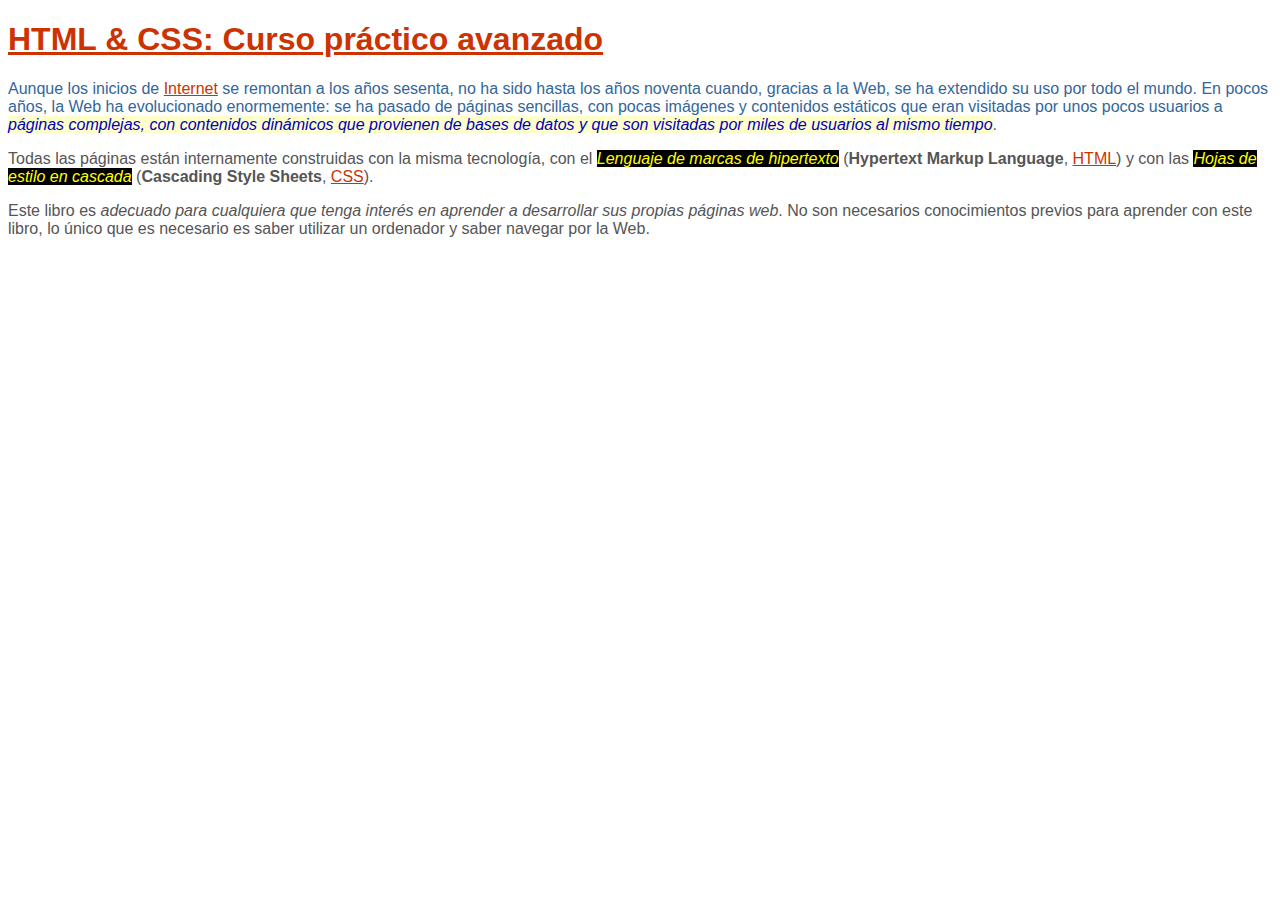
==== index.html @ 45a5050a "en casa" ====
<!DOCTYPE html>

<html lang="es">
  <head>
    <meta charset="utf-8" />
    <title>My wen</title>
    <style>
      body {
        font-size: 16px;
        font-family: Arial, Helvetica, sans-serif;
        color: #555;
      }

      a {
        color: #c30;
      }

      #primero p {
        color: #369;
      }

      #primero em {
        color: #0000bb;
        background-color: #ffffcc;
      }

      .especial{
        color: #FFFF00;
  background: #000000;
      }
      .normal{
        font-weight: bold;
      }
    </style>
  </head>
  <header>
    <nav></nav>
  </header>
  <body>
    <main>
      <h1>
        <a href="#">HTML &amp; CSS: Curso práctico avanzado</a>
      </h1>

      <section id="primero">
        <p>
          Aunque los inicios de
          <a href="https://es.wikipedia.org/wiki/Internet">Internet</a> se
          remontan a los años sesenta, no ha sido hasta los años noventa cuando,
          gracias a la Web, se ha extendido su uso por todo el mundo. En pocos
          años, la Web ha evolucionado enormemente: se ha pasado de páginas
          sencillas, con pocas imágenes y contenidos estáticos que eran
          visitadas por unos pocos usuarios a
          <em
            >páginas complejas, con contenidos dinámicos que provienen de bases
            de datos y que son visitadas por miles de usuarios al mismo
            tiempo</em
          >.
        </p>
      </section>

      <section>
        <p>
          Todas las páginas están internamente construidas con la misma
          tecnología, con el
          <em class="especial">Lenguaje de marcas de hipertexto</em> (<span class="normal"
            >Hypertext Markup Language</span
          >, <a href="https://es.wikipedia.org/wiki/HTML">HTML</a>) y con las
          <em class="especial">Hojas de estilo en cascada</em> (<span class="normal"
            >Cascading Style Sheets</span
          >, <a href="https://es.wikipedia.org/wiki/CSS">CSS</a>).
        </p>

        <p>
          Este libro es
          <em
            >adecuado para cualquiera que tenga interés en aprender a
            desarrollar sus propias páginas web</em
          >. No son necesarios conocimientos previos para aprender con este
          libro, lo único que es necesario es saber utilizar un ordenador y
          saber navegar por la Web.
        </p>
      </section>
    </main>
  </body>
</html>
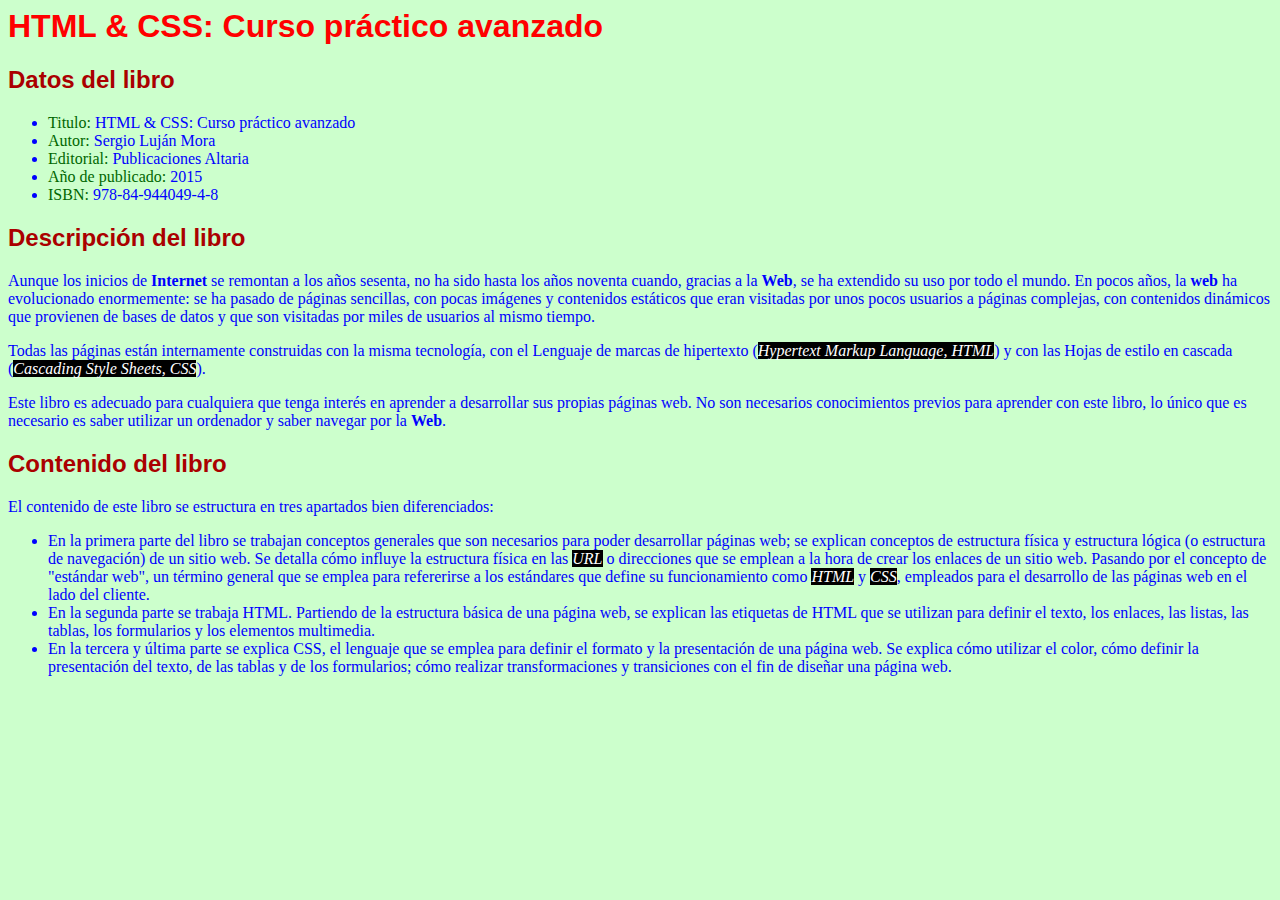
==== commit d2f74233: "oficina" ====
--- a/index.html
+++ b/index.html
@@ -1,85 +1,114 @@
-<!DOCTYPE html>
-
+<!DOCTYPE htlm>
 <html lang="es">
   <head>
-    <meta charset="utf-8" />
-    <title>My wen</title>
+    <title>Curso práctico avanzado</title>
+
     <style>
-      body {
+   
+      body{
+        color: #00F;
+        background-color: #cfc;
+        font-family: Georgia, 'Times New Roman', Times, serif;
         font-size: 16px;
-        font-family: Arial, Helvetica, sans-serif;
-        color: #555;
+      }
+         h1{
+color: #f00;
+font-family: Verdana, Geneva, Tahoma, sans-serif;
+font-size: 32px;
+      }
+      h2{
+        color: #a00;
+        font-family: Verdana, Geneva, Tahoma, sans-serif;
+        font-size: 24px;
+      }
+      span{
+    
+        color: #060;
       }
 
-      a {
-        color: #c30;
+      em{
+        background-color: #000;
+        color: #fff
       }
 
-      #primero p {
-        color: #369;
-      }
-
-      #primero em {
-        color: #0000bb;
-        background-color: #ffffcc;
-      }
-
-      .especial{
-        color: #FFFF00;
-  background: #000000;
-      }
-      .normal{
-        font-weight: bold;
-      }
     </style>
   </head>
-  <header>
-    <nav></nav>
-  </header>
+  <header></header>
   <body>
     <main>
-      <h1>
-        <a href="#">HTML &amp; CSS: Curso práctico avanzado</a>
-      </h1>
+      <h1>HTML &amp; CSS: Curso práctico avanzado</h1>
+      <section>
+        <h2>Datos del libro</h2>
+        <ul>
+          <li><span>Titulo: </span>HTML &amp; CSS: Curso práctico avanzado</li>
+          <li><span>Autor: </span>Sergio Luján Mora</li>
+          <li><span>Editorial: </span>Publicaciones Altaria</li>
+          <li><span>Año de publicado: </span>2015</li>
+          <li><span>ISBN: </span>978-84-944049-4-8</li>
+        </ul>
+      </section>
 
-      <section id="primero">
+      <section>
+        <h2>Descripción del libro</h2>
+
         <p>
-          Aunque los inicios de
-          <a href="https://es.wikipedia.org/wiki/Internet">Internet</a> se
-          remontan a los años sesenta, no ha sido hasta los años noventa cuando,
-          gracias a la Web, se ha extendido su uso por todo el mundo. En pocos
-          años, la Web ha evolucionado enormemente: se ha pasado de páginas
-          sencillas, con pocas imágenes y contenidos estáticos que eran
-          visitadas por unos pocos usuarios a
-          <em
-            >páginas complejas, con contenidos dinámicos que provienen de bases
-            de datos y que son visitadas por miles de usuarios al mismo
-            tiempo</em
-          >.
+          Aunque los inicios de  <strong>Internet</strong> se remontan a los años sesenta, no ha
+          sido hasta los años noventa cuando, gracias a la <strong>Web</strong>, se ha extendido
+          su uso por todo el mundo. En pocos años, la <strong>web</strong> ha evolucionado
+          enormemente: se ha pasado de páginas sencillas, con pocas imágenes y
+          contenidos estáticos que eran visitadas por unos pocos usuarios a
+          páginas complejas, con contenidos dinámicos que provienen de bases de
+          datos y que son visitadas por miles de usuarios al mismo tiempo.
+        </p>
+
+        <p>
+          Todas las páginas están internamente construidas con la misma
+          tecnología, con el Lenguaje de marcas de hipertexto (<em>Hypertext Markup
+          Language, HTML</em>) y con las Hojas de estilo en cascada (<em>Cascading Style
+          Sheets, CSS</em>).
+        </p>
+        <p>
+          Este libro es adecuado para cualquiera que tenga interés en aprender a
+          desarrollar sus propias páginas web. No son necesarios conocimientos
+          previos para aprender con este libro, lo único que es necesario es
+          saber utilizar un ordenador y saber navegar por la <strong>Web</strong>.
         </p>
       </section>
 
       <section>
-        <p>
-          Todas las páginas están internamente construidas con la misma
-          tecnología, con el
-          <em class="especial">Lenguaje de marcas de hipertexto</em> (<span class="normal"
-            >Hypertext Markup Language</span
-          >, <a href="https://es.wikipedia.org/wiki/HTML">HTML</a>) y con las
-          <em class="especial">Hojas de estilo en cascada</em> (<span class="normal"
-            >Cascading Style Sheets</span
-          >, <a href="https://es.wikipedia.org/wiki/CSS">CSS</a>).
-        </p>
+        <h2>Contenido del libro</h2>
 
         <p>
-          Este libro es
-          <em
-            >adecuado para cualquiera que tenga interés en aprender a
-            desarrollar sus propias páginas web</em
-          >. No son necesarios conocimientos previos para aprender con este
-          libro, lo único que es necesario es saber utilizar un ordenador y
-          saber navegar por la Web.
+          El contenido de este libro se estructura en tres apartados bien
+          diferenciados:
         </p>
+        <ul>
+          <li>
+            En la primera parte del libro se trabajan conceptos generales que
+            son necesarios para poder desarrollar páginas web; se explican
+            conceptos de estructura física y estructura lógica (o estructura de
+            navegación) de un sitio web. Se detalla cómo influye la estructura
+            física en las <em>URL</em> o direcciones que se emplean a la hora de crear
+            los enlaces de un sitio web. Pasando por el concepto de "estándar
+            web", un término general que se emplea para refererirse a los
+            estándares que define su funcionamiento como <em>HTML</em>  y <em>CSS</em>, empleados
+            para el desarrollo de las páginas web en el lado del cliente.
+          </li>
+          <li>
+            En la segunda parte se trabaja HTML. Partiendo de la estructura
+            básica de una página web, se explican las etiquetas de HTML que se
+            utilizan para definir el texto, los enlaces, las listas, las tablas,
+            los formularios y los elementos multimedia.
+          </li>
+          <li>
+            En la tercera y última parte se explica CSS, el lenguaje que se
+            emplea para definir el formato y la presentación de una página web.
+            Se explica cómo utilizar el color, cómo definir la presentación del
+            texto, de las tablas y de los formularios; cómo realizar
+            transformaciones y transiciones con el fin de diseñar una página
+            web.
+          </li>
+        </ul>
       </section>
     </main>
   </body>
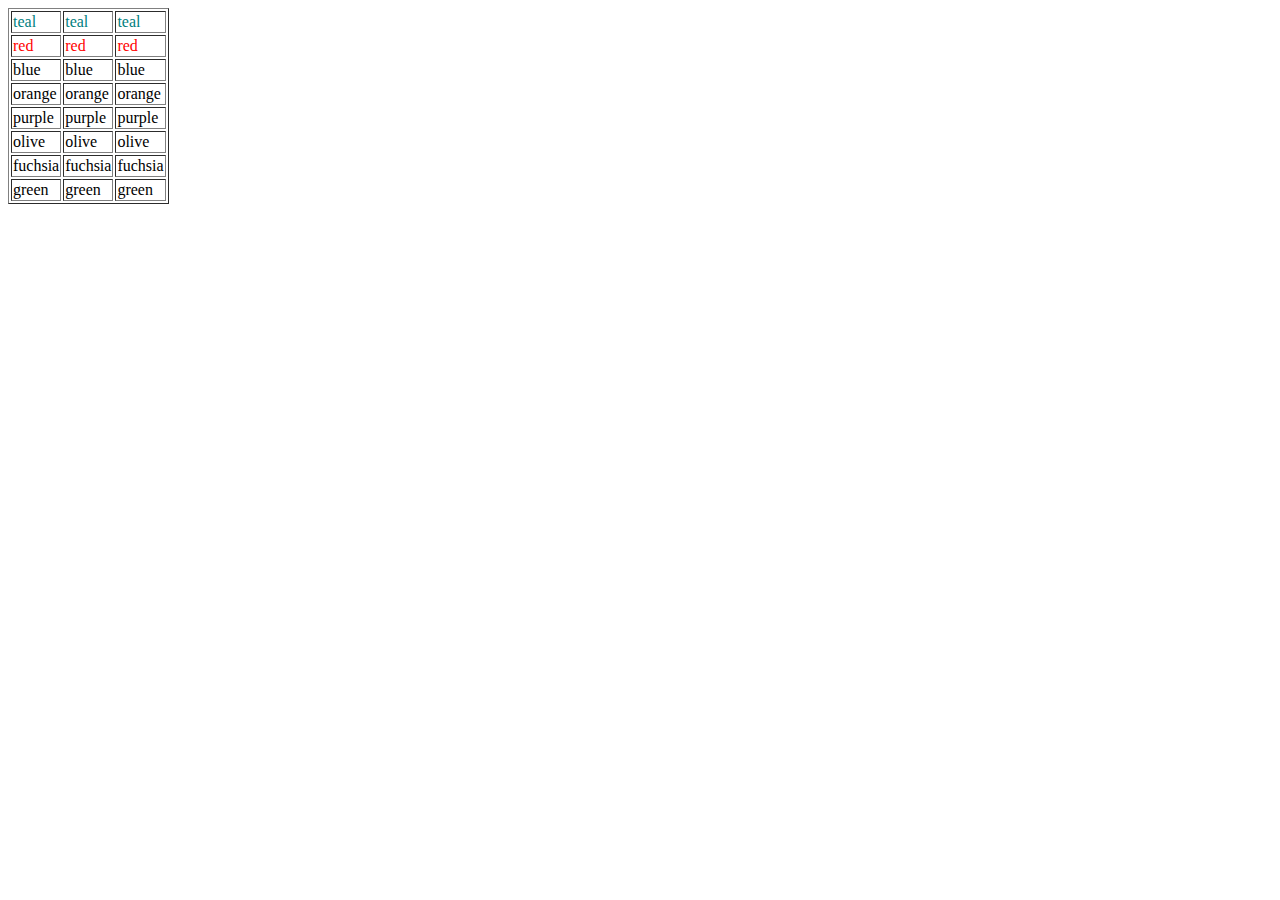
==== commit aa8d6024: "en casa" ====
--- a/index.html
+++ b/index.html
@@ -1,115 +1,48 @@
-<!DOCTYPE htlm>
-<html lang="es">
+<!DOCTYPE html>
+<html lang="en">
   <head>
-    <title>Curso práctico avanzado</title>
+    <meta charset="UTF-8" />
+    <meta name="viewport" content="width=device-width, initial-scale=1.0" />
+    <title>Document</title>
 
     <style>
-   
-      body{
-        color: #00F;
-        background-color: #cfc;
-        font-family: Georgia, 'Times New Roman', Times, serif;
-        font-size: 16px;
-      }
-         h1{
-color: #f00;
-font-family: Verdana, Geneva, Tahoma, sans-serif;
-font-size: 32px;
-      }
-      h2{
-        color: #a00;
-        font-family: Verdana, Geneva, Tahoma, sans-serif;
-        font-size: 24px;
-      }
-      span{
-    
-        color: #060;
-      }
-
-      em{
-        background-color: #000;
-        color: #fff
-      }
-
+#fila1{
+  color: teal;
+}
+#fila2{
+  color: red;
+}
+#fila1{
+  color: teal;
+}
+#fila1{
+  color: teal;
+}
+#fila1{
+  color: teal;
+}
+#fila1{
+  color: teal;
+}
+#fila1{
+  color: teal;
+}
+#fila1{
+  color: teal;
+}
     </style>
   </head>
-  <header></header>
   <body>
     <main>
-      <h1>HTML &amp; CSS: Curso práctico avanzado</h1>
-      <section>
-        <h2>Datos del libro</h2>
-        <ul>
-          <li><span>Titulo: </span>HTML &amp; CSS: Curso práctico avanzado</li>
-          <li><span>Autor: </span>Sergio Luján Mora</li>
-          <li><span>Editorial: </span>Publicaciones Altaria</li>
-          <li><span>Año de publicado: </span>2015</li>
-          <li><span>ISBN: </span>978-84-944049-4-8</li>
-        </ul>
-      </section>
-
-      <section>
-        <h2>Descripción del libro</h2>
-
-        <p>
-          Aunque los inicios de  <strong>Internet</strong> se remontan a los años sesenta, no ha
-          sido hasta los años noventa cuando, gracias a la <strong>Web</strong>, se ha extendido
-          su uso por todo el mundo. En pocos años, la <strong>web</strong> ha evolucionado
-          enormemente: se ha pasado de páginas sencillas, con pocas imágenes y
-          contenidos estáticos que eran visitadas por unos pocos usuarios a
-          páginas complejas, con contenidos dinámicos que provienen de bases de
-          datos y que son visitadas por miles de usuarios al mismo tiempo.
-        </p>
-
-        <p>
-          Todas las páginas están internamente construidas con la misma
-          tecnología, con el Lenguaje de marcas de hipertexto (<em>Hypertext Markup
-          Language, HTML</em>) y con las Hojas de estilo en cascada (<em>Cascading Style
-          Sheets, CSS</em>).
-        </p>
-        <p>
-          Este libro es adecuado para cualquiera que tenga interés en aprender a
-          desarrollar sus propias páginas web. No son necesarios conocimientos
-          previos para aprender con este libro, lo único que es necesario es
-          saber utilizar un ordenador y saber navegar por la <strong>Web</strong>.
-        </p>
-      </section>
-
-      <section>
-        <h2>Contenido del libro</h2>
-
-        <p>
-          El contenido de este libro se estructura en tres apartados bien
-          diferenciados:
-        </p>
-        <ul>
-          <li>
-            En la primera parte del libro se trabajan conceptos generales que
-            son necesarios para poder desarrollar páginas web; se explican
-            conceptos de estructura física y estructura lógica (o estructura de
-            navegación) de un sitio web. Se detalla cómo influye la estructura
-            física en las <em>URL</em> o direcciones que se emplean a la hora de crear
-            los enlaces de un sitio web. Pasando por el concepto de "estándar
-            web", un término general que se emplea para refererirse a los
-            estándares que define su funcionamiento como <em>HTML</em>  y <em>CSS</em>, empleados
-            para el desarrollo de las páginas web en el lado del cliente.
-          </li>
-          <li>
-            En la segunda parte se trabaja HTML. Partiendo de la estructura
-            básica de una página web, se explican las etiquetas de HTML que se
-            utilizan para definir el texto, los enlaces, las listas, las tablas,
-            los formularios y los elementos multimedia.
-          </li>
-          <li>
-            En la tercera y última parte se explica CSS, el lenguaje que se
-            emplea para definir el formato y la presentación de una página web.
-            Se explica cómo utilizar el color, cómo definir la presentación del
-            texto, de las tablas y de los formularios; cómo realizar
-            transformaciones y transiciones con el fin de diseñar una página
-            web.
-          </li>
-        </ul>
-      </section>
+      <table border="1">
+        <tr id="fila1"><td>teal</td><td>teal</td><td>teal</td></tr>
+        <tr id="fila2"><td>red</td><td>red</td><td>red</td></tr>
+        <tr id="fila3"><td>blue</td><td>blue</td><td>blue</td></tr>
+        <tr id="fila4"><td>orange</td><td>orange</td><td>orange</td></tr>
+        <tr id="fila5"><td>purple</td><td>purple</td><td>purple</td></tr>
+        <tr id="fila6"><td>olive</td><td>olive</td><td>olive</td></tr>
+        <tr id="fila7"><td>fuchsia</td><td>fuchsia</td><td>fuchsia</td></tr>
+        <tr id="fila8"><td>green</td><td>green</td><td>green</td></tr>
     </main>
   </body>
 </html>
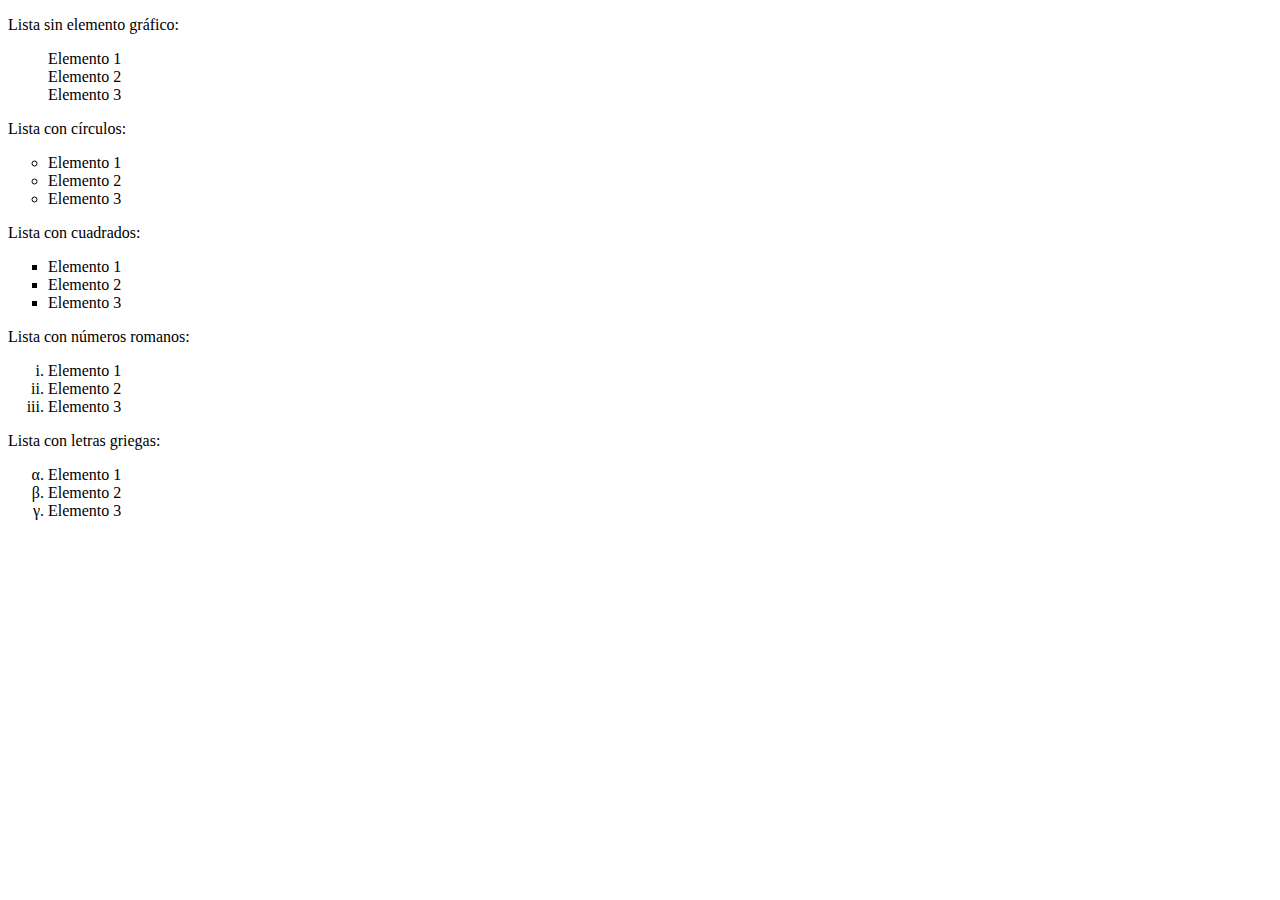
==== commit a34a3eb2: "trabajo" ====
--- a/index.html
+++ b/index.html
@@ -6,43 +6,67 @@
     <title>Document</title>
 
     <style>
-#fila1{
-  color: teal;
+
+#primero li{
+list-style: none;
 }
-#fila2{
-  color: red;
+
+#segundo{
+  list-style: circle;
 }
-#fila1{
-  color: teal;
+
+#tercero{
+  list-style:square
 }
-#fila1{
-  color: teal;
+
+#cuarto{
+  list-style:lower-roman;
 }
-#fila1{
-  color: teal;
+#quinto{
+  list-style:lower-greek;
 }
-#fila1{
-  color: teal;
-}
-#fila1{
-  color: teal;
-}
-#fila1{
-  color: teal;
-}
+
+
+
     </style>
   </head>
   <body>
-    <main>
-      <table border="1">
-        <tr id="fila1"><td>teal</td><td>teal</td><td>teal</td></tr>
-        <tr id="fila2"><td>red</td><td>red</td><td>red</td></tr>
-        <tr id="fila3"><td>blue</td><td>blue</td><td>blue</td></tr>
-        <tr id="fila4"><td>orange</td><td>orange</td><td>orange</td></tr>
-        <tr id="fila5"><td>purple</td><td>purple</td><td>purple</td></tr>
-        <tr id="fila6"><td>olive</td><td>olive</td><td>olive</td></tr>
-        <tr id="fila7"><td>fuchsia</td><td>fuchsia</td><td>fuchsia</td></tr>
-        <tr id="fila8"><td>green</td><td>green</td><td>green</td></tr>
-    </main>
+<main>
+  <p>Lista sin elemento gráfico:</p>
+<ul id="primero">
+<li>Elemento 1</li>
+<li>Elemento 2</li>
+<li>Elemento 3</li>
+</ul>
+
+<p>Lista con círculos:</p>
+<ul id="segundo">
+<li>Elemento 1</li>
+<li>Elemento 2</li>
+<li>Elemento 3</li>
+</ul>
+
+<p>Lista con cuadrados:</p>
+<ul id="tercero">
+<li>Elemento 1</li>
+<li>Elemento 2</li>
+<li>Elemento 3</li>
+</ul>
+
+<p>Lista con números romanos:</p>
+<ol id="cuarto">
+<li>Elemento 1</li>
+<li>Elemento 2</li>
+<li>Elemento 3</li>
+</ol>
+
+<p>Lista con letras griegas:</p>
+<ol id="quinto">
+<li>Elemento 1</li>
+<li>Elemento 2</li>
+<li>Elemento 3</li>
+</ol>
+</main>
+   
   </body>
 </html>
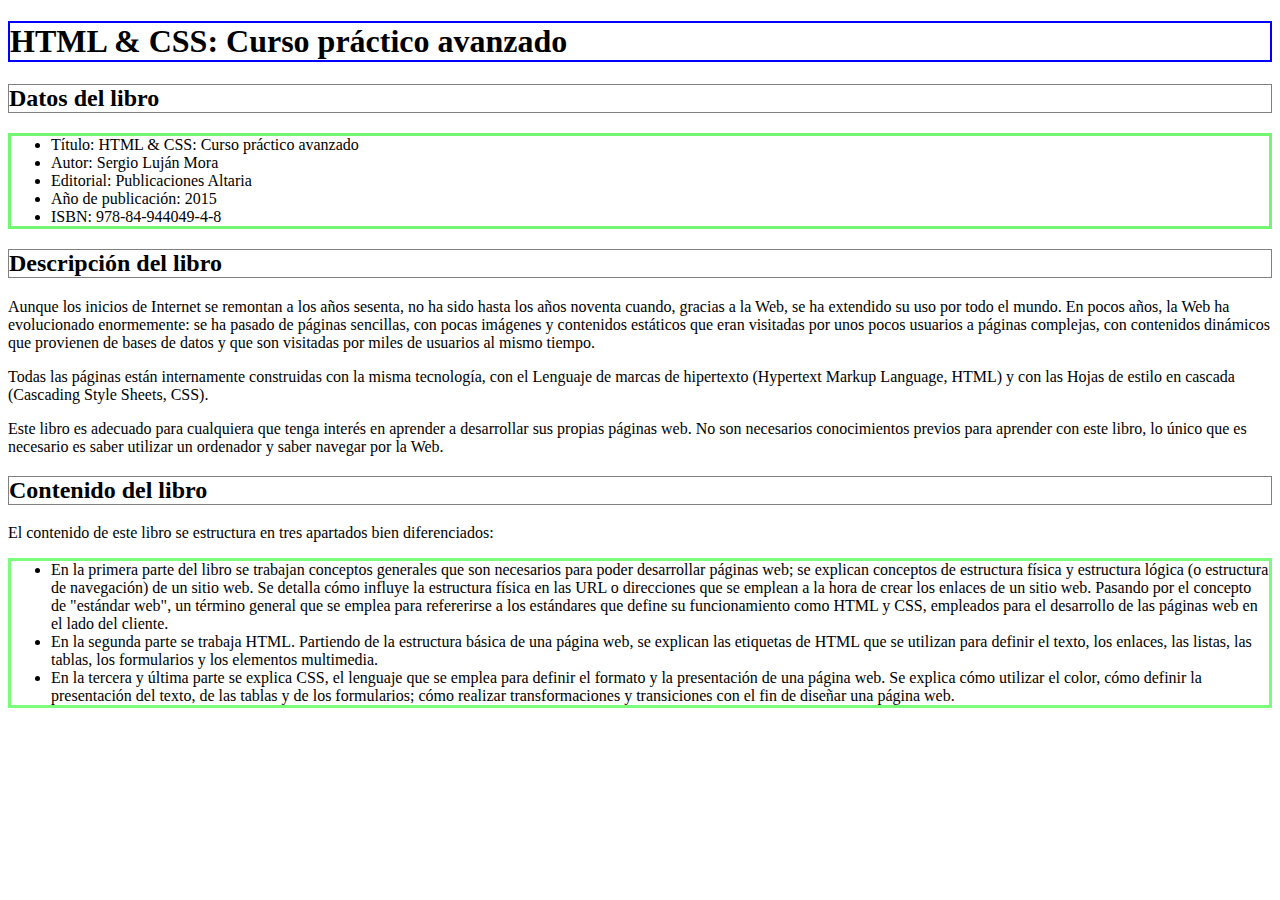
==== commit 6e04bf18: "en el trabajo" ====
--- a/index.html
+++ b/index.html
@@ -1,72 +1,75 @@
 <!DOCTYPE html>
 <html lang="en">
-  <head>
-    <meta charset="UTF-8" />
-    <meta name="viewport" content="width=device-width, initial-scale=1.0" />
-    <title>Document</title>
+<head>
+  <meta charset="UTF-8">
+  <meta name="viewport" content="width=device-width, initial-scale=1.0">
+  <title>Document</title>
+  <style>
+h1{
+  border: 2px solid blue;
 
-    <style>
+  
+}
+h2{
+  border: 1px solid gray;
+}
 
-#primero li{
-list-style: none;
+#primero{
+border: 3px solid rgb(115, 247, 115);
+
 }
 
 #segundo{
-  list-style: circle;
+  border: 3px solid rgb(123, 253, 123);
+
+
 }
 
-#tercero{
-  list-style:square
-}
+  </style>
+</head>
+<body>
+  <main>
+<h1>HTML &amp; CSS: Curso práctico avanzado</h1>
 
-#cuarto{
-  list-style:lower-roman;
-}
-#quinto{
-  list-style:lower-greek;
-}
+<h2>Datos del libro</h2>
+
+<ul id="primero">
+<li>Título: HTML &amp; CSS: Curso práctico avanzado</li>
+<li>Autor: Sergio Luján Mora</li>
+<li>Editorial: Publicaciones Altaria</li>
+<li>Año de publicación: 2015</li>
+<li>ISBN: 978-84-944049-4-8</li>
+</ul>
 
 
+<h2>Descripción del libro</h2>
 
-    </style>
-  </head>
-  <body>
-<main>
-  <p>Lista sin elemento gráfico:</p>
-<ul id="primero">
-<li>Elemento 1</li>
-<li>Elemento 2</li>
-<li>Elemento 3</li>
+<p>
+Aunque los inicios de Internet se remontan a los años sesenta, no ha sido hasta los años noventa cuando, gracias a la Web, se ha extendido su uso por todo el mundo. En pocos años, la Web ha evolucionado enormemente: se ha pasado de páginas sencillas, con pocas imágenes y contenidos estáticos que eran visitadas por unos pocos usuarios a páginas complejas, con contenidos dinámicos que provienen de bases de datos y que son visitadas por miles de usuarios al mismo tiempo.
+</p>
+
+<p>
+Todas las páginas están internamente construidas con la misma tecnología, con el Lenguaje de marcas de hipertexto (Hypertext Markup Language, HTML) y con las Hojas de estilo en cascada (Cascading Style Sheets, CSS).
+</p>
+
+<p>
+Este libro es adecuado para cualquiera que tenga interés en aprender a desarrollar sus propias páginas web. No son necesarios conocimientos previos para aprender con este libro, lo único que es necesario es saber utilizar un ordenador y saber navegar por la Web.
+</p>
+
+
+<h2>Contenido del libro</h2>
+
+<p>
+El contenido de este libro se estructura en tres apartados bien diferenciados:
+</p>
+
+<ul id="segundo">
+<li>En la primera parte del libro se trabajan conceptos generales que son necesarios para poder desarrollar páginas web; se explican conceptos de estructura física y estructura lógica (o estructura de navegación) de un sitio web. Se detalla cómo influye la estructura física en las URL o direcciones que se emplean a la hora de crear los enlaces de un sitio web. Pasando por el concepto de "estándar web", un término general que se emplea para refererirse a los estándares que define su funcionamiento como HTML y CSS, empleados para el desarrollo de las páginas web en el lado del cliente.</li>
+
+<li>En la segunda parte se trabaja HTML. Partiendo de la estructura básica de una página web, se explican las etiquetas de HTML que se utilizan para definir el texto, los enlaces, las listas, las tablas, los formularios y los elementos multimedia.</li>
+
+<li>En la tercera y última parte se explica CSS, el lenguaje que se emplea para definir el formato y la presentación de una página web. Se explica cómo utilizar el color, cómo definir la presentación del texto, de las tablas y de los formularios; cómo realizar transformaciones y transiciones con el fin de diseñar una página web.</li>
 </ul>
-
-<p>Lista con círculos:</p>
-<ul id="segundo">
-<li>Elemento 1</li>
-<li>Elemento 2</li>
-<li>Elemento 3</li>
-</ul>
-
-<p>Lista con cuadrados:</p>
-<ul id="tercero">
-<li>Elemento 1</li>
-<li>Elemento 2</li>
-<li>Elemento 3</li>
-</ul>
-
-<p>Lista con números romanos:</p>
-<ol id="cuarto">
-<li>Elemento 1</li>
-<li>Elemento 2</li>
-<li>Elemento 3</li>
-</ol>
-
-<p>Lista con letras griegas:</p>
-<ol id="quinto">
-<li>Elemento 1</li>
-<li>Elemento 2</li>
-<li>Elemento 3</li>
-</ol>
-</main>
-   
-  </body>
+  </main>
+</body>
 </html>
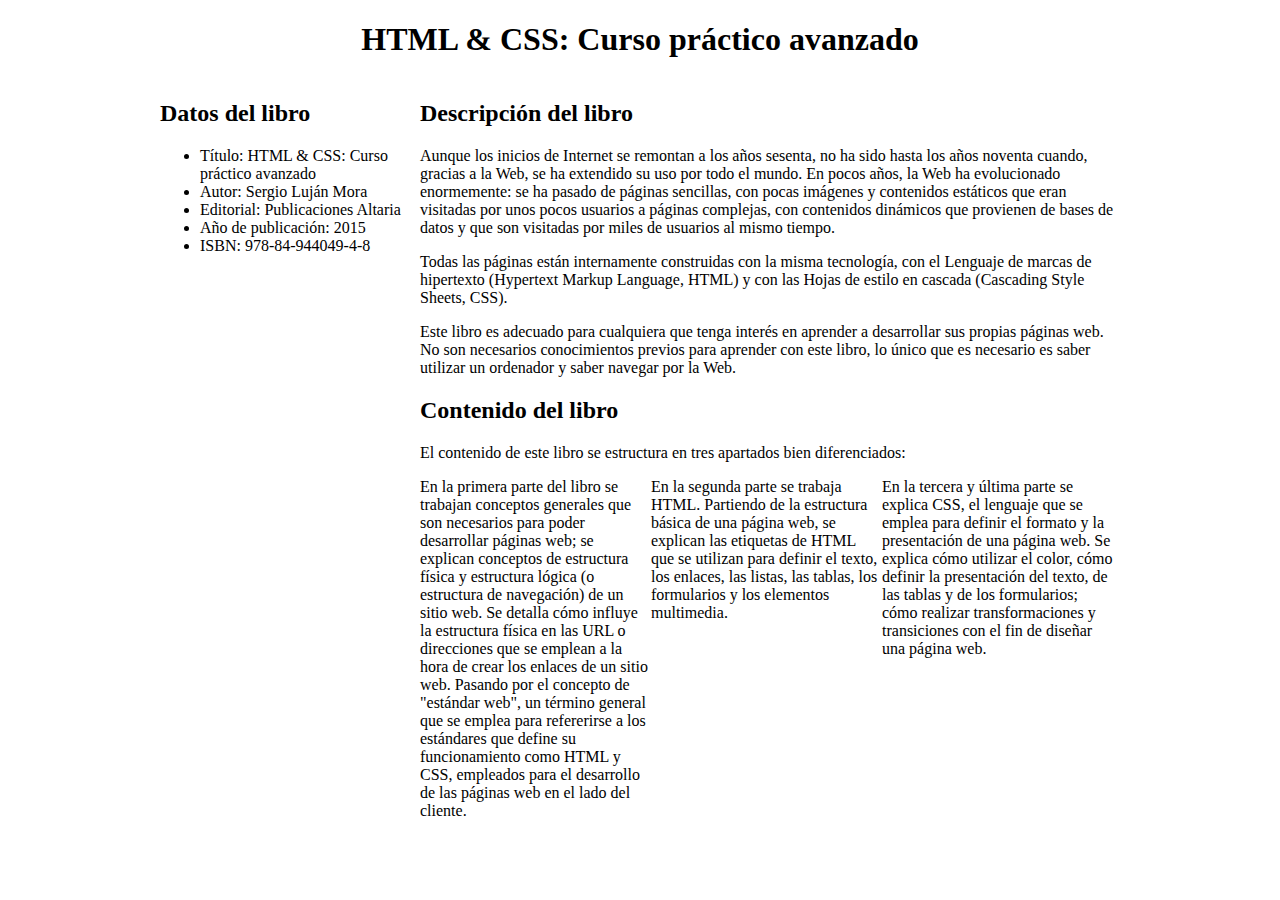
==== commit 41b78136: "en la oficina" ====
--- a/index.html
+++ b/index.html
@@ -5,42 +5,61 @@
   <meta name="viewport" content="width=device-width, initial-scale=1.0">
   <title>Document</title>
   <style>
-h1{
-  border: 2px solid blue;
+    body{
+width: 960px;
+margin: 0 auto;
+    }
 
-  
-}
-h2{
-  border: 1px solid gray;
-}
+    h1{
+      text-align: center;
+    }
 
-#primero{
-border: 3px solid rgb(115, 247, 115);
+    .datos, .principal{
+      float: left;
+      padding: 0;
+      margin: 0;
+    }
 
-}
+    .datos {
+      width: 260px;
+    }
+    .principal{
+      width: 700px;
+    }
 
-#segundo{
-  border: 3px solid rgb(123, 253, 123);
+    #contenido{
+      list-style-type: none;
+      padding: 0;
+    }
+    #contenido li{
+      float: left;
+      width: 33%;
+    }
 
-
-}
 
   </style>
 </head>
 <body>
-  <main>
+<main id="contenedor_principal">
+  
 <h1>HTML &amp; CSS: Curso práctico avanzado</h1>
 
+
+<div class="datos">
 <h2>Datos del libro</h2>
 
-<ul id="primero">
+<ul>
 <li>Título: HTML &amp; CSS: Curso práctico avanzado</li>
 <li>Autor: Sergio Luján Mora</li>
 <li>Editorial: Publicaciones Altaria</li>
 <li>Año de publicación: 2015</li>
 <li>ISBN: 978-84-944049-4-8</li>
+</div>
+
+
 </ul>
 
+<div class="principal">
 
 <h2>Descripción del libro</h2>
 
@@ -63,13 +82,16 @@
 El contenido de este libro se estructura en tres apartados bien diferenciados:
 </p>
 
-<ul id="segundo">
+<ul id="contenido">
 <li>En la primera parte del libro se trabajan conceptos generales que son necesarios para poder desarrollar páginas web; se explican conceptos de estructura física y estructura lógica (o estructura de navegación) de un sitio web. Se detalla cómo influye la estructura física en las URL o direcciones que se emplean a la hora de crear los enlaces de un sitio web. Pasando por el concepto de "estándar web", un término general que se emplea para refererirse a los estándares que define su funcionamiento como HTML y CSS, empleados para el desarrollo de las páginas web en el lado del cliente.</li>
 
 <li>En la segunda parte se trabaja HTML. Partiendo de la estructura básica de una página web, se explican las etiquetas de HTML que se utilizan para definir el texto, los enlaces, las listas, las tablas, los formularios y los elementos multimedia.</li>
 
 <li>En la tercera y última parte se explica CSS, el lenguaje que se emplea para definir el formato y la presentación de una página web. Se explica cómo utilizar el color, cómo definir la presentación del texto, de las tablas y de los formularios; cómo realizar transformaciones y transiciones con el fin de diseñar una página web.</li>
 </ul>
-  </main>
+</div>
+
+
+</main>
 </body>
 </html>
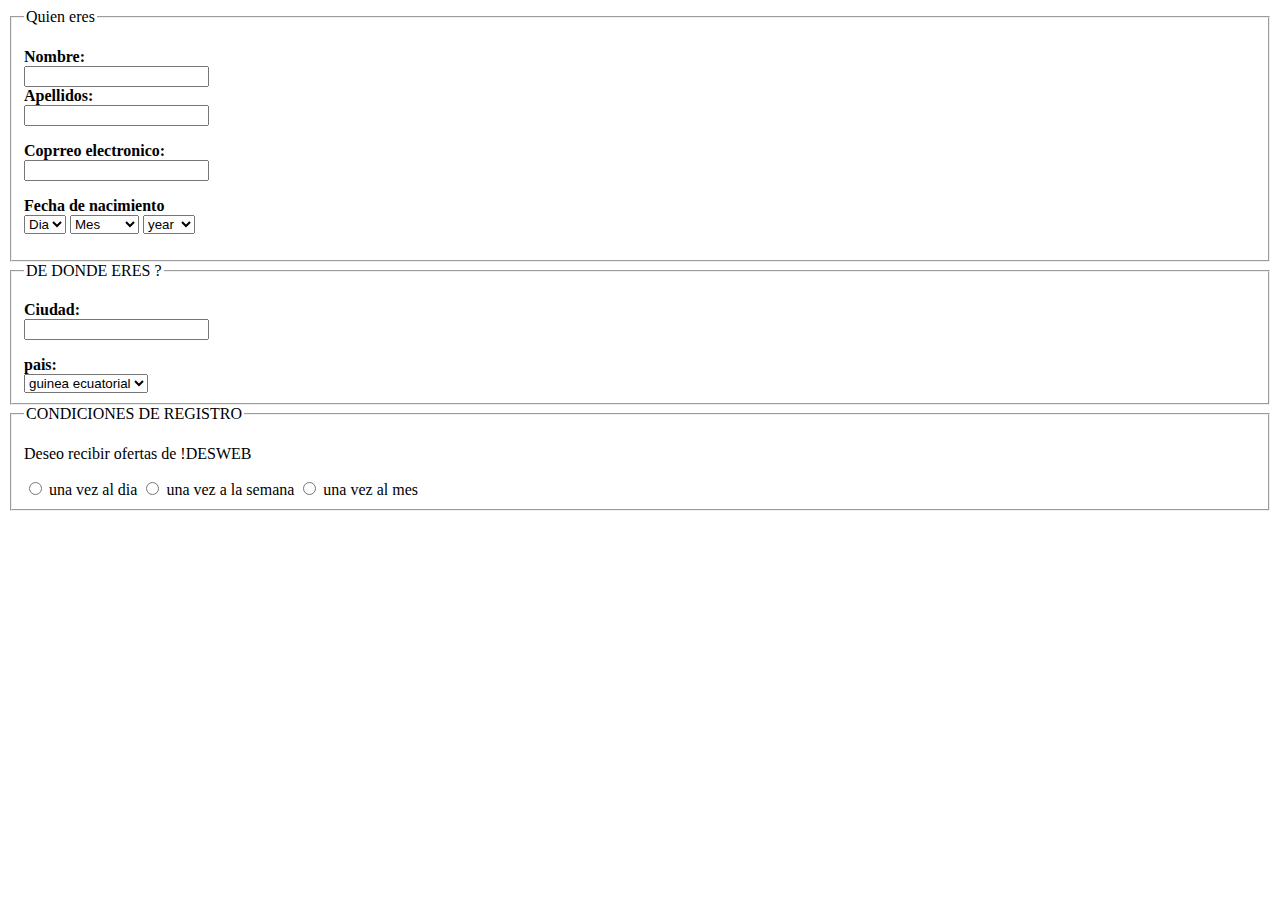
==== commit 9aa067a4: "en el trabajo" ====
--- a/index.html
+++ b/index.html
@@ -5,93 +5,99 @@
   <meta name="viewport" content="width=device-width, initial-scale=1.0">
   <title>Document</title>
   <style>
-    body{
-width: 960px;
-margin: 0 auto;
-    }
 
-    h1{
-      text-align: center;
-    }
+label{
+ font-weight: bold;
+ display: block;
+}
 
-    .datos, .principal{
-      float: left;
-      padding: 0;
-      margin: 0;
-    }
-
-    .datos {
-      width: 260px;
-    }
-    .principal{
-      width: 700px;
-    }
-
-    #contenido{
-      list-style-type: none;
-      padding: 0;
-    }
-    #contenido li{
-      float: left;
-      width: 33%;
-    }
-
-
+#inline, #inline2, #inline3{
+ display: inline;
+}
   </style>
 </head>
 <body>
 <main id="contenedor_principal">
-  
-<h1>HTML &amp; CSS: Curso práctico avanzado</h1>
+<form action="post">
+<fieldset>
+  <legend>Quien eres</legend>
+  <p>
+    <label for="nombre">Nombre: </label>
+    <input type="text" name="nombre" id="nombre">
+    <label for="apellidos">Apellidos:</label>
+    <input type="text" name="apellidos" id="apellidos">
+  </p>
+  <p>
+    <label for="email">Coprreo electronico:</label>
+    <input type="email" name="email" id="email">
+  </p>
+  <p>
+     <label for="datebirth">Fecha de nacimiento</label>
+    <select name="dia" id="dia">
+      <option value="Selecionan">Dia</option>
+      <option value="1">1</option>
+      <option value="2">2</option>
+      <option value="3">3</option>
+      <option value="4">4</option>
+      <option value="5">5</option>
+      <option value="6">6</option>
+      <option value="7">7</option>
+      <option value="8">8</option>
+      <option value="9">9</option>
+      <option value="10">10</option>  
+    </select>
+
+      <select name="mes" id="mes">
+      <option value="Selecionan">Mes</option>
+      <option value="Enero">Enero</option>
+      <option value="Febrero">Febrero</option>
+      <option value="Marzo">Marzo</option>
+
+    </select>
 
 
-<div class="datos">
-<h2>Datos del libro</h2>
+       <select name="year" id="year">
+      <option value="year">year</option>
+      <option value="2022">2022</option>
+      <option value="2023">2023</option>
+      <option value="2024">2024</option>
 
-<ul>
-<li>Título: HTML &amp; CSS: Curso práctico avanzado</li>
-<li>Autor: Sergio Luján Mora</li>
-<li>Editorial: Publicaciones Altaria</li>
-<li>Año de publicación: 2015</li>
-<li>ISBN: 978-84-944049-4-8</li>
-</div>
+    </select>
+  </p>
+</fieldset>
 
 
-</ul>
+<fieldset>
+  <legend>DE DONDE ERES ?</legend>
+<p>
+  <label for="ciudad">Ciudad:</label>
+  <input type="text" id="ciudad" name="ciudad">
+</p>
+<label for="pais">pais:</label>
+<select name="pais" id="pais">
+  <option value="guinea ecuatorial">guinea ecuatorial</option>
+  <option value="españa">España</option>
+</select>
 
-<div class="principal">
+</fieldset>
 
-<h2>Descripción del libro</h2>
+<fieldset>
+  <legend>CONDICIONES DE REGISTRO</legend>
 
-<p>
-Aunque los inicios de Internet se remontan a los años sesenta, no ha sido hasta los años noventa cuando, gracias a la Web, se ha extendido su uso por todo el mundo. En pocos años, la Web ha evolucionado enormemente: se ha pasado de páginas sencillas, con pocas imágenes y contenidos estáticos que eran visitadas por unos pocos usuarios a páginas complejas, con contenidos dinámicos que provienen de bases de datos y que son visitadas por miles de usuarios al mismo tiempo.
-</p>
+ <div id="inline-element">
+  <p>Deseo recibir ofertas de !DESWEB</p>
+  <p id="inline">
+     <input type="radio"> una vez al dia
+  </p>
 
-<p>
-Todas las páginas están internamente construidas con la misma tecnología, con el Lenguaje de marcas de hipertexto (Hypertext Markup Language, HTML) y con las Hojas de estilo en cascada (Cascading Style Sheets, CSS).
-</p>
-
-<p>
-Este libro es adecuado para cualquiera que tenga interés en aprender a desarrollar sus propias páginas web. No son necesarios conocimientos previos para aprender con este libro, lo único que es necesario es saber utilizar un ordenador y saber navegar por la Web.
-</p>
-
-
-<h2>Contenido del libro</h2>
-
-<p>
-El contenido de este libro se estructura en tres apartados bien diferenciados:
-</p>
-
-<ul id="contenido">
-<li>En la primera parte del libro se trabajan conceptos generales que son necesarios para poder desarrollar páginas web; se explican conceptos de estructura física y estructura lógica (o estructura de navegación) de un sitio web. Se detalla cómo influye la estructura física en las URL o direcciones que se emplean a la hora de crear los enlaces de un sitio web. Pasando por el concepto de "estándar web", un término general que se emplea para refererirse a los estándares que define su funcionamiento como HTML y CSS, empleados para el desarrollo de las páginas web en el lado del cliente.</li>
-
-<li>En la segunda parte se trabaja HTML. Partiendo de la estructura básica de una página web, se explican las etiquetas de HTML que se utilizan para definir el texto, los enlaces, las listas, las tablas, los formularios y los elementos multimedia.</li>
-
-<li>En la tercera y última parte se explica CSS, el lenguaje que se emplea para definir el formato y la presentación de una página web. Se explica cómo utilizar el color, cómo definir la presentación del texto, de las tablas y de los formularios; cómo realizar transformaciones y transiciones con el fin de diseñar una página web.</li>
-</ul>
-</div>
-
-
+  <p id="inline2">
+     <input type="radio"> una vez a la semana
+  </p>
+  <p id="inline3">
+     <input type="radio"> una vez al mes
+  </p>
+ </div>
+</fieldset>
 </main>
 </body>
 </html>
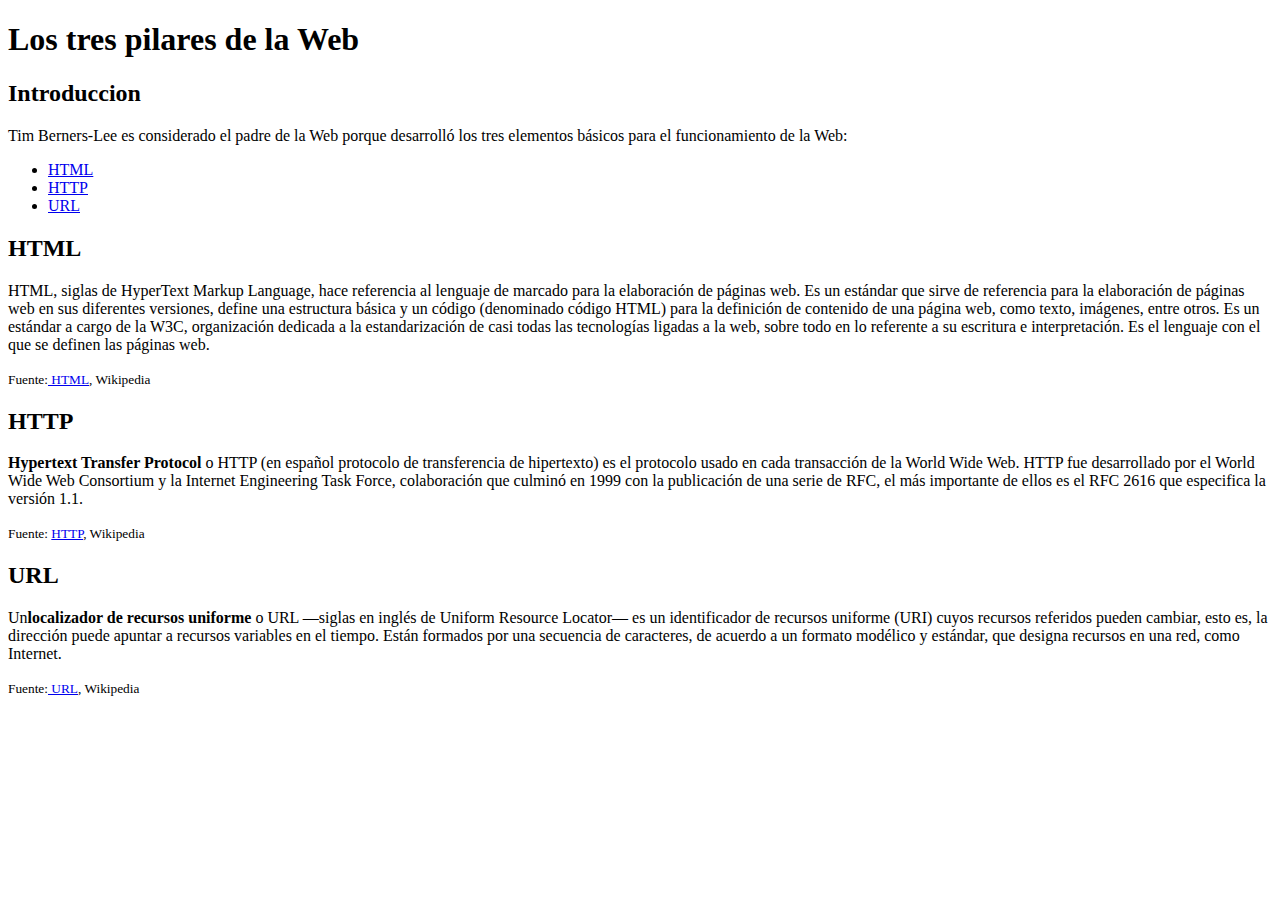
==== commit cf65595c: "en el trabajo" ====
--- a/index.html
+++ b/index.html
@@ -1,103 +1,76 @@
 <!DOCTYPE html>
 <html lang="en">
-<head>
-  <meta charset="UTF-8">
-  <meta name="viewport" content="width=device-width, initial-scale=1.0">
-  <title>Document</title>
-  <style>
+  <head>
+    <meta charset="UTF-8" />
+    <meta name="viewport" content="width=device-width, initial-scale=1.0" />
+    <title>Document</title>
+  </head>
+  <body>
+    <main>
+      <h1>Los tres pilares de la Web</h1>
+      <section>
+        <article>
+          <h2>Introduccion</h2>
+          <p>
+            Tim Berners-Lee es considerado el padre de la Web porque desarrolló
+            los tres elementos básicos para el funcionamiento de la Web:
+          </p>
+          <ul>
+            <li><a href="http://">HTML</a></li>
+            <li><a href="http://">HTTP</a></li>
+            <li><a href="http://">URL</a></li>
+          </ul>
+        </article>
+      </section>
 
-label{
- font-weight: bold;
- display: block;
-}
+      <section>
+        <h2>HTML</h2>
+        <p>
+          HTML, siglas de HyperText Markup Language, hace referencia al lenguaje
+          de marcado para la elaboración de páginas web. Es un estándar que
+          sirve de referencia para la elaboración de páginas web en sus
+          diferentes versiones, define una estructura básica y un código
+          (denominado código HTML) para la definición de contenido de una página
+          web, como texto, imágenes, entre otros. Es un estándar a cargo de la
+          W3C, organización dedicada a la estandarización de casi todas las
+          tecnologías ligadas a la web, sobre todo en lo referente a su
+          escritura e interpretación. Es el lenguaje con el que se definen las
+          páginas web.
+        </p>
 
-#inline, #inline2, #inline3{
- display: inline;
-}
-  </style>
-</head>
-<body>
-<main id="contenedor_principal">
-<form action="post">
-<fieldset>
-  <legend>Quien eres</legend>
-  <p>
-    <label for="nombre">Nombre: </label>
-    <input type="text" name="nombre" id="nombre">
-    <label for="apellidos">Apellidos:</label>
-    <input type="text" name="apellidos" id="apellidos">
-  </p>
-  <p>
-    <label for="email">Coprreo electronico:</label>
-    <input type="email" name="email" id="email">
-  </p>
-  <p>
-     <label for="datebirth">Fecha de nacimiento</label>
-    <select name="dia" id="dia">
-      <option value="Selecionan">Dia</option>
-      <option value="1">1</option>
-      <option value="2">2</option>
-      <option value="3">3</option>
-      <option value="4">4</option>
-      <option value="5">5</option>
-      <option value="6">6</option>
-      <option value="7">7</option>
-      <option value="8">8</option>
-      <option value="9">9</option>
-      <option value="10">10</option>  
-    </select>
+        <small>Fuente:<a href="http://"> HTML</a>, Wikipedia</small>
+      </section>
 
-      <select name="mes" id="mes">
-      <option value="Selecionan">Mes</option>
-      <option value="Enero">Enero</option>
-      <option value="Febrero">Febrero</option>
-      <option value="Marzo">Marzo</option>
+      <section>
+        <h2>HTTP</h2>
+        <p>
+          <strong>Hypertext Transfer Protocol</strong> o HTTP (en español
+          protocolo de transferencia de hipertexto) es el protocolo usado en
+          cada transacción de la World Wide Web. HTTP fue desarrollado por el
+          World Wide Web Consortium y la Internet Engineering Task Force,
+          colaboración que culminó en 1999 con la publicación de una serie de
+          RFC, el más importante de ellos es el RFC 2616 que especifica la
+          versión 1.1.
+        </p>
 
-    </select>
+        <small>Fuente: <a href="http://">HTTP</a>, Wikipedia</small>
+      </section>
 
+      <section>
+        <h2>URL</h2>
 
-       <select name="year" id="year">
-      <option value="year">year</option>
-      <option value="2022">2022</option>
-      <option value="2023">2023</option>
-      <option value="2024">2024</option>
+        <p>
+          Un<strong>localizador de recursos uniforme</strong> o URL —siglas en
+          inglés de Uniform Resource Locator— es un identificador de recursos
+          uniforme (URI) cuyos recursos referidos pueden cambiar, esto es, la
+          dirección puede apuntar a recursos variables en el tiempo. Están
+          formados por una secuencia de caracteres, de acuerdo a un formato
+          modélico y estándar, que designa recursos en una red, como Internet.
+        </p>
+        <small>Fuente:<a href="http://"> URL</a>, Wikipedia</small>
+      </section>
+    </main>
 
-    </select>
-  </p>
-</fieldset>
-
-
-<fieldset>
-  <legend>DE DONDE ERES ?</legend>
-<p>
-  <label for="ciudad">Ciudad:</label>
-  <input type="text" id="ciudad" name="ciudad">
-</p>
-<label for="pais">pais:</label>
-<select name="pais" id="pais">
-  <option value="guinea ecuatorial">guinea ecuatorial</option>
-  <option value="españa">España</option>
-</select>
-
-</fieldset>
-
-<fieldset>
-  <legend>CONDICIONES DE REGISTRO</legend>
-
- <div id="inline-element">
-  <p>Deseo recibir ofertas de !DESWEB</p>
-  <p id="inline">
-     <input type="radio"> una vez al dia
-  </p>
-
-  <p id="inline2">
-     <input type="radio"> una vez a la semana
-  </p>
-  <p id="inline3">
-     <input type="radio"> una vez al mes
-  </p>
- </div>
-</fieldset>
-</main>
-</body>
+    <script src="./main.js"></script>
+  </body>
 </html>
